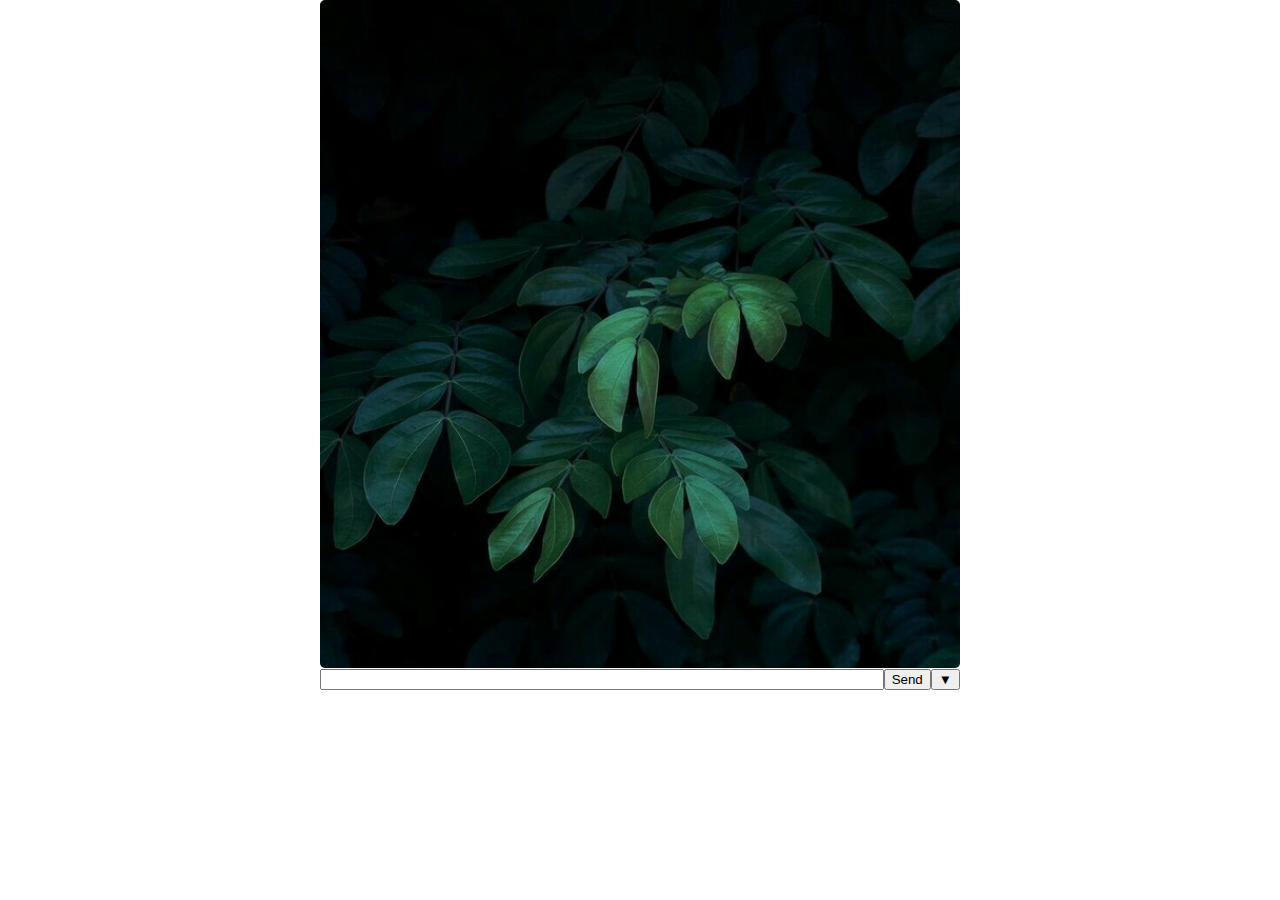
==== chat.html @ 4f2f332f "implement chat" ====
<!DOCTYPE html>
<html lang="en">
<head>
    <meta charset="UTF-8">
    <title>Chat</title>
    <link href="assets/css/chat.css" rel="stylesheet">
</head>
<body>
<main>
    <div class="chat">
        <div class="chat-window">
            <!--            <div class="user-message" style="align-self: flex-end;">-->
            <!--                <div class="delete-symbol" onclick="deleteMessage(event)">-->
            <!--                    &#10006;-->
            <!--                </div>-->
            <!--                Something-->
            <!--            </div>-->
        </div>
        <div class="input-message">
            <form id="chatFrom">
                <input id="message" type="text" class="text-message">
                <div class="submit-buttons">
                    <div class="button-container">
                        <input class="send-button" type="submit" value="Send">
                        <div class="dropdown-buttons">
                            <button class="" type="button" onclick="dropdown()">▼</button>
                        </div>
                    </div>
                    <input class="calculate-button" hidden type="button" value="Calculate" onclick="calculate()">
                </div>
            </form>
        </div>
    </div>
    <script src="assets/js/chat.js"></script>
</main>
</body>
</html>
---- assets/css/chat.css ----
html, body {
    height: 100%;
    width: 100%;
    margin: 0;
    padding: 0;
}

main {
    height: 100%;
    width: 100%;
    display: flex;
    justify-content: center;
}

.chat {
    width: 50%;
    height: 80%;
}

.chat-window {
    max-height: 90%;
    min-height: 90%;
    /*background-color: grey;*/
    background-image: url("../images/chat3.jpg");
    background-size: 100%;
    padding: 10px;
    word-wrap: break-word;
    display: flex;
    flex-direction: column;
    overflow: auto;
    border-radius: 5px;
}

.user-message {
    display: flex;
    flex-direction: column;
    color: white;
    background-color: rgba(128, 128, 128, 0.9);
    border-radius: 10px;
    padding: 10px;
    height: auto;
    max-width: 40%;
    width: fit-content;
    /*align-self: flex-end;*/
    margin-bottom: 5px;
}

.user-message .delete-symbol {
    align-self: inherit;
    font-size: 10px;
    cursor: pointer;
    opacity: 50%;
}

.user-message .delete-symbol:hover {
    opacity: 100%;
}

.input-message form {
    margin-top: 1px;
    display: flex;
    flex-direction: row;
    /*background-color: black;*/
    height: 10%;
    /*flex-basis: 90% auto;*/

}

.text-message {
    /*width: 85%;*/
    flex-grow: 4;
}

.submit-buttons {
    display: flex;
    flex-direction: column;
}

.submit-buttons * {
    cursor: pointer;
}

.button-container {
    flex-grow: 1;
    display: flex;
    flex-direction: row;
    /*width: auto;*/
    align-self: flex-end;
    /*cursor: pointer;*/
}

.send-button {
    flex-grow: 3;
}

.calculate-button {
    flex-wrap: wrap;
    /*z-index: 123;*/

}

.dropdown-buttons {
    /*flex-grow: 1;*/
}
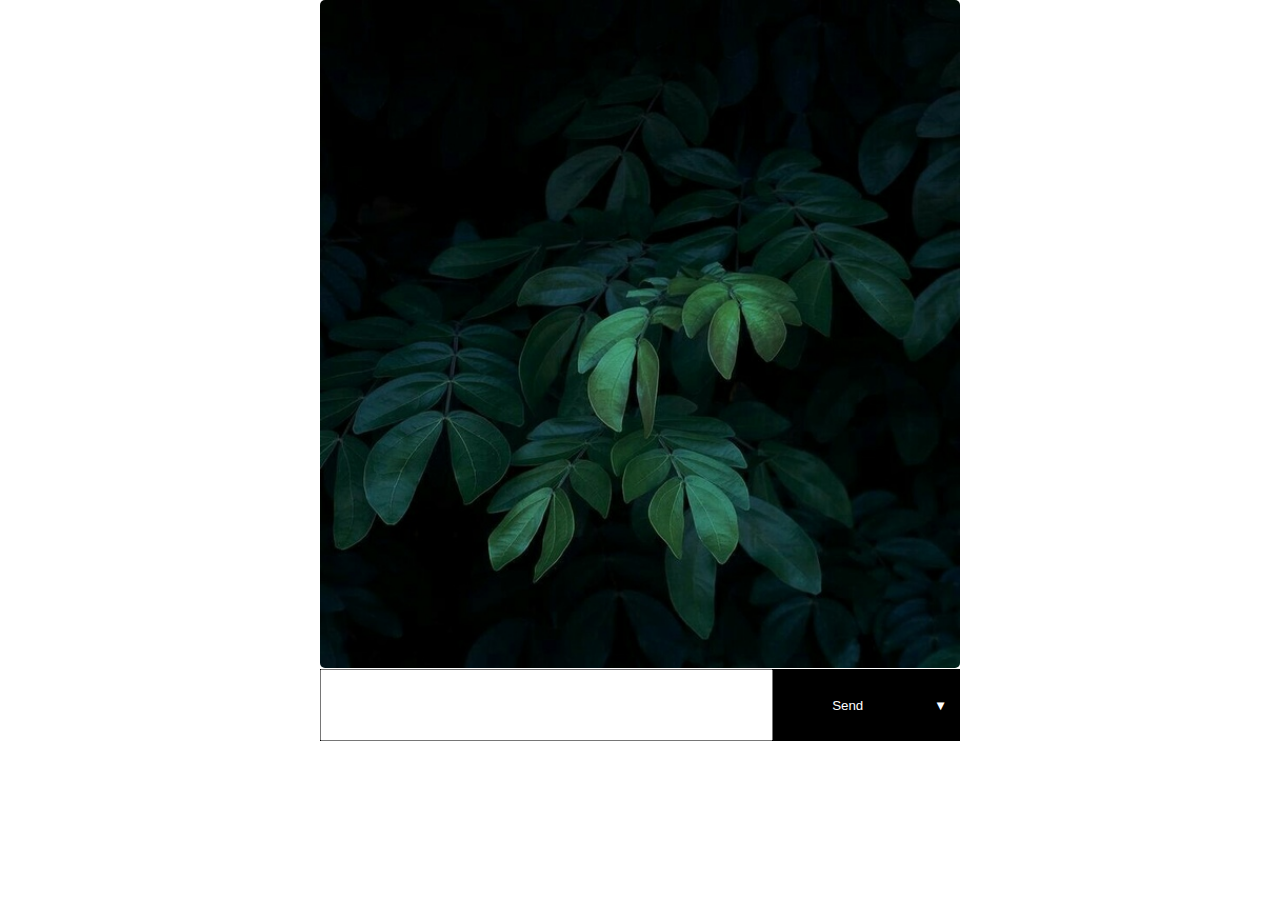
==== commit 89ce7112: "update chat" ====
--- a/chat.html
+++ b/chat.html
@@ -9,27 +9,18 @@
 <main>
     <div class="chat">
         <div class="chat-window">
-            <!--            <div class="user-message" style="align-self: flex-end;">-->
-            <!--                <div class="delete-symbol" onclick="deleteMessage(event)">-->
-            <!--                    &#10006;-->
-            <!--                </div>-->
-            <!--                Something-->
-            <!--            </div>-->
         </div>
-        <div class="input-message">
-            <form id="chatFrom">
-                <input id="message" type="text" class="text-message">
-                <div class="submit-buttons">
-                    <div class="button-container">
-                        <input class="send-button" type="submit" value="Send">
-                        <div class="dropdown-buttons">
-                            <button class="" type="button" onclick="dropdown()">▼</button>
-                        </div>
-                    </div>
-                    <input class="calculate-button" hidden type="button" value="Calculate" onclick="calculate()">
+        <form id="chatFrom" class="input-message">
+            <input id="message" type="text" class="text-message">
+            <div class="dropdown">
+                <input class="chat-button send-button" type="submit" value="Send">
+                <input class="chat-button dropdown-button" type="button" onclick="dropdown()" value="▼">
+                <div class="dropdown-content">
+                    <input class="chat-button calculate-button" hidden type="button" value="Calculate"
+                           onclick="calculate()">
                 </div>
-            </form>
-        </div>
+            </div>
+        </form>
     </div>
     <script src="assets/js/chat.js"></script>
 </main>
--- a/assets/css/chat.css
+++ b/assets/css/chat.css
@@ -20,7 +20,6 @@
 .chat-window {
     max-height: 90%;
     min-height: 90%;
-    /*background-color: grey;*/
     background-image: url("../images/chat3.jpg");
     background-size: 100%;
     padding: 10px;
@@ -41,7 +40,6 @@
     height: auto;
     max-width: 40%;
     width: fit-content;
-    /*align-self: flex-end;*/
     margin-bottom: 5px;
 }
 
@@ -56,49 +54,65 @@
     opacity: 100%;
 }
 
-.input-message form {
+.input-message {
+    overflow: visible;
     margin-top: 1px;
     display: flex;
     flex-direction: row;
-    /*background-color: black;*/
+    background-color: black;
     height: 10%;
-    /*flex-basis: 90% auto;*/
-
 }
 
 .text-message {
-    /*width: 85%;*/
-    flex-grow: 4;
+    flex-grow: 7;
 }
 
-.submit-buttons {
-    display: flex;
-    flex-direction: column;
+.dropdown {
+    flex-grow: 3;
+    display: inline-block;
+    position: relative;
+    z-index: 1;
 }
 
-.submit-buttons * {
-    cursor: pointer;
+.dropdown * {
+    height: 100%;
 }
 
-.button-container {
-    flex-grow: 1;
-    display: flex;
-    flex-direction: row;
-    /*width: auto;*/
-    align-self: flex-end;
-    /*cursor: pointer;*/
+
+.dropdown-button {
+    min-width: 15%;
 }
 
 .send-button {
-    flex-grow: 3;
+    background-color: black;
+    color: white;
+    width: 80%;
+    height: 100%;
+}
+
+.dropdown-content {
+    position: absolute;
+    width: 100%;
+    height: 100%;
+}
+
+.chat-button {
+    cursor: pointer;
+    border: none;
+    background-color: black;
+    color: white;
+    margin: 0;
+}
+
+.chat-button:hover {
+    background-color: #cccccc;
+    color: black;
 }
 
 .calculate-button {
-    flex-wrap: wrap;
-    /*z-index: 123;*/
-
+    position: absolute;
+    z-index: 100;
+    width: 100%;
+    height: 100%;
+    overflow: visible;
 }
-
-.dropdown-buttons {
-    /*flex-grow: 1;*/
-}
